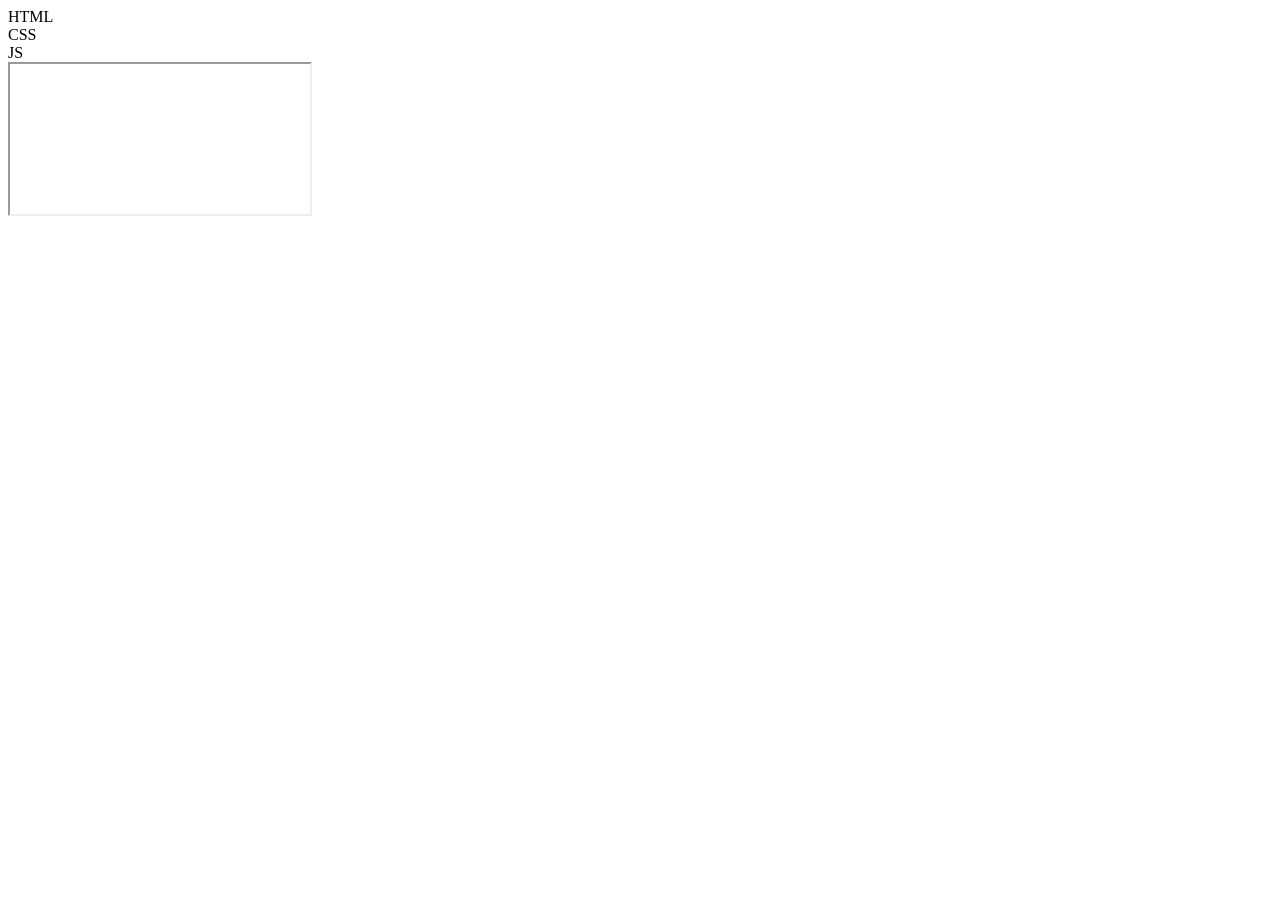
==== code/index.html @ c264e6fe "Update index.html" ====
<!DOCTYPE html>
<html lang="en">
  <head>
    <meta charset="UTF-8">
    <link rel="stylesheet" href="https://timothyolivieri.github.io/raw/asset/css/reset.css">
    <link rel="stylesheet" href="./style.css">
    <meta name="viewport" content="width=device-width, initial-scale=1.0">
    <title>Code</title>
  </head>
  <body>
    <main>
      <page route="/gists"></page>
      <page class="active" route="/gists/code">
        <blocks>
          <block css-display="none" css-dw480px-display="flex">
            <section>
              <card>
                <row>
                  <box>
                    <row>
                      <text>HTML</text>
                      <i><con></con></i>
                    </row>
                  </box>
                  <box>
                    <row>
                      <text>CSS</text>
                      <i><con></con></i>
                    </row>
                  </box>
                  <box>
                    <row>
                      <text>JS</text>
                      <i><con></con></i>
                    </row>
                  </box>
                </row>
              </card>
            </section>
          </block>
          <block>
            <section css-flex-direction="row">
              <card css-width="320px">
                <section css-flex-direction="column">
                  <box css-height="calc(100%/3)">
                    <header>HTML</header>
                    <section id="CodeMirrorHTML"></section>
                  </box>
                  <box css-height="calc(100%/3)">
                    <header>CSS</header>
                    <section id="CodeMirrorCSS"></section>
                  </box>
                  <box css-height="calc(100%/3)">
                    <header>JS</header>
                    <section id="CodeMirrorJS"></section>
                  </box>
                </section>
              </card>
              <card css-flex="1">
                <iframe id="iframe-code"></iframe>
              </card>
            </section>
          </block>
        </blocks>
      </page>
      <page route="/gists/user"></page>
    </main>
  </body>
</html>
---- code/style.css ----
[css-flex="1"] {
  css-flex: 1;
}

[css-width="320px"] {
  width: 320px;
}

[css-display="none"] {
  display: none;
}

[css-height="calc(100%/3)"] {
  height: calc(100%/3)
}
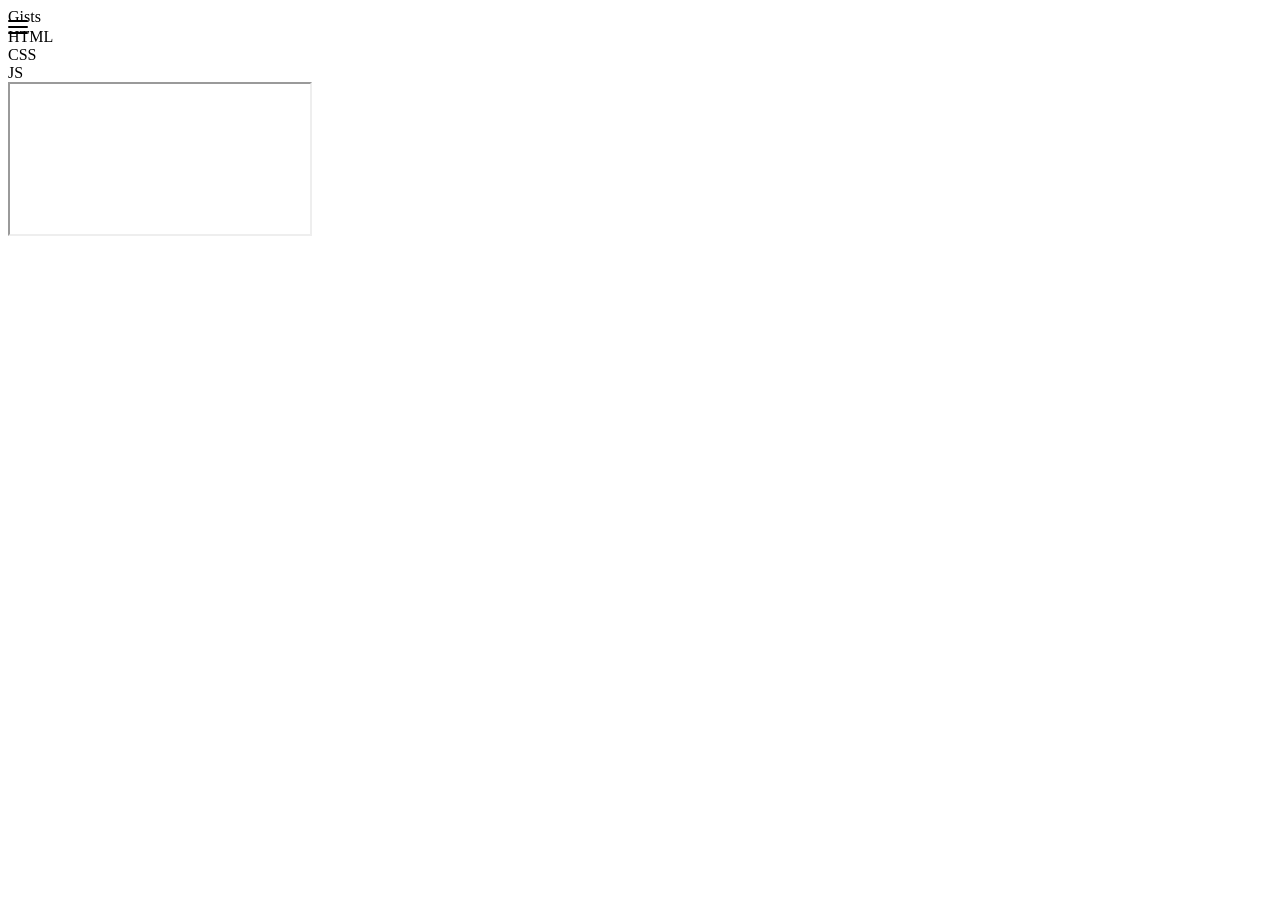
==== commit 72289ae1: "Update index.html" ====
--- a/code/index.html
+++ b/code/index.html
@@ -12,6 +12,29 @@
       <page route="/gists"></page>
       <page class="active" route="/gists/code">
         <blocks>
+          <header css-position="fixed" css-width="100%" css-justify-content="center" css-z-index="12">
+            <section>
+              <card>
+                <row>
+                  <box css-margin-right="auto">
+                    <a>
+                      <ico>
+                        <n></n>
+                      </ico>
+                      <text>Gists</text>
+                    </a>
+                  </box>
+                  <box css-margin-left="auto">
+                    <a>
+                      <ico>
+                        <n class="gg-menu"></n>
+                      </ico>
+                    </a>
+                  </box>
+                </row>
+              </card>
+            </section>
+          </header>
           <block css-display="none" css-dw480px-display="flex">
             <section>
               <card>
@@ -40,7 +63,7 @@
           </block>
           <block>
             <section css-flex-direction="row">
-              <card css-width="320px">
+              <card css-width="320px" css-height="100%">
                 <section css-flex-direction="column">
                   <box css-height="calc(100%/3)">
                     <header>HTML</header>
--- a/code/style.css
+++ b/code/style.css
@@ -4,6 +4,10 @@
 
 [css-width="320px"] {
   width: 320px;
+}
+
+[css-height="100%"] {
+  height: 100%;
 }
 
 [css-display="none"] {
@@ -13,3 +17,31 @@
 [css-height="calc(100%/3)"] {
   height: calc(100%/3)
 }
+
+[css-margin-left="auto"] {
+  margin-left: auto;
+}
+
+.gg-menu {
+  transform: scale(var(--ggs, 1));
+}
+.gg-menu,
+.gg-menu::after,
+.gg-menu::before {
+  box-sizing: border-box;
+  position: relative;
+  display: block;
+  width: 20px;
+  height: 2px;
+  border-radius: 3px;
+  background: currentColor;
+}
+.gg-menu::after,
+.gg-menu::before {
+  content: "";
+  position: absolute;
+  top: -6px;
+}
+.gg-menu::after {
+  top: 6px;
+}
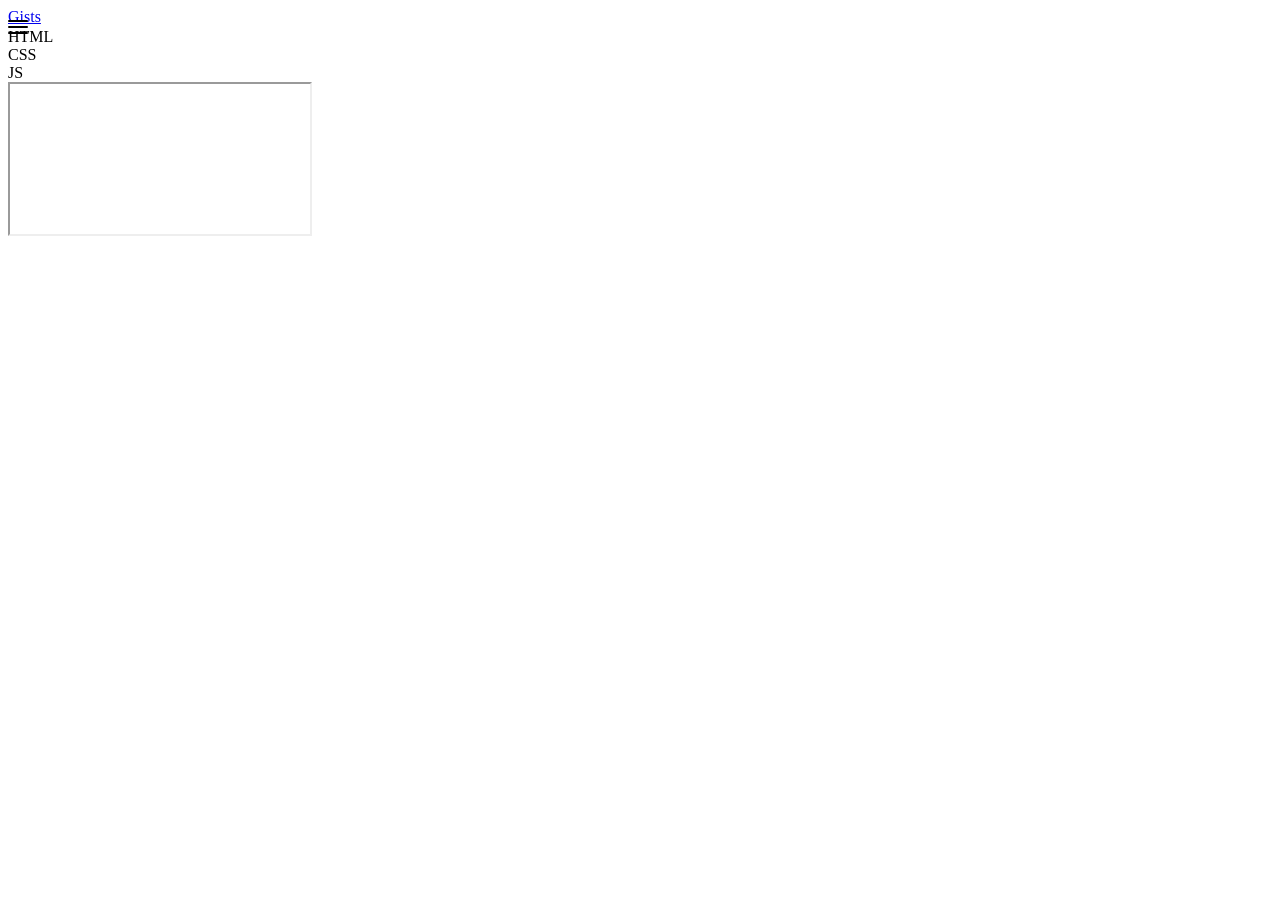
==== commit c65a799d: "Update index.html" ====
--- a/code/index.html
+++ b/code/index.html
@@ -17,9 +17,9 @@
               <card>
                 <row>
                   <box css-margin-right="auto">
-                    <a>
+                    <a href="../../">
                       <ico>
-                        <n></n>
+                        <n class="gg-home"></n>
                       </ico>
                       <text>Gists</text>
                     </a>
@@ -61,7 +61,7 @@
               </card>
             </section>
           </block>
-          <block>
+          <block css-flex="1">
             <section css-flex-direction="row">
               <card css-width="320px" css-height="100%">
                 <section css-flex-direction="column">
--- a/code/style.css
+++ b/code/style.css
@@ -1,5 +1,13 @@
 [css-flex="1"] {
-  css-flex: 1;
+  flex: 1;
+}
+
+[css-flex-direction="row"] {
+  flex-direction: row;
+}
+
+[css-flex-direction="column"] {
+  flex-direction: column;
 }
 
 [css-width="320px"] {
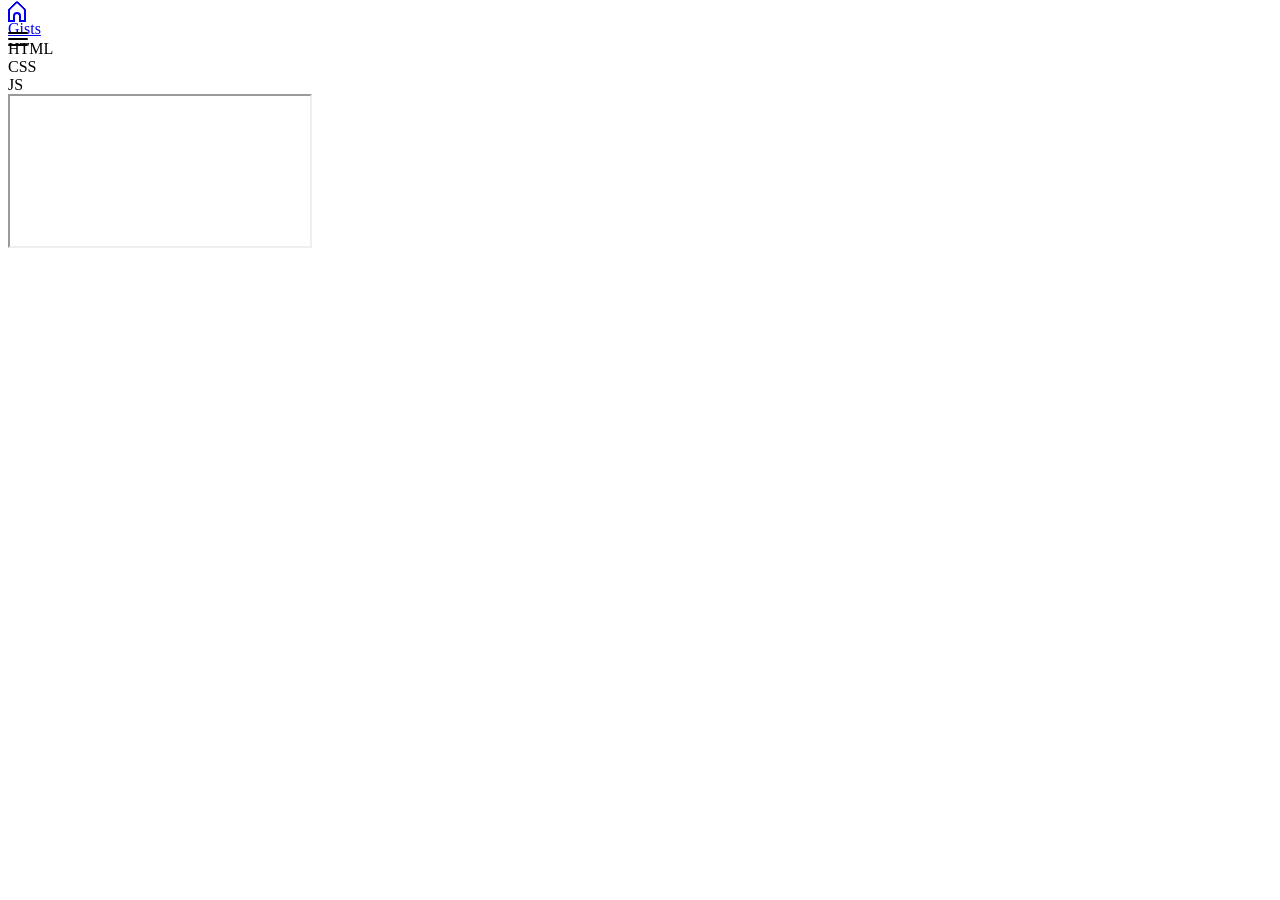
==== commit d61bbf7c: "Update index.html" ====
--- a/code/index.html
+++ b/code/index.html
@@ -80,6 +80,7 @@
                 </section>
               </card>
               <card css-flex="1">
+                <line css-width="5px" css-border-left="1px solid black" css-border-right="1px solid black" css-height="100%"></line>
                 <iframe id="iframe-code"></iframe>
               </card>
             </section>
--- a/code/style.css
+++ b/code/style.css
@@ -53,3 +53,54 @@
 .gg-menu::after {
   top: 6px;
 }
+
+.gg-home {
+  background:
+    linear-gradient(to left, currentColor 5px, transparent 0) no-repeat 0
+      bottom/4px 2px,
+    linear-gradient(to left, currentColor 5px, transparent 0) no-repeat right
+      bottom/4px 2px;
+  box-sizing: border-box;
+  position: relative;
+  display: block;
+  transform: scale(var(--ggs, 1));
+  width: 18px;
+  height: 14px;
+  border: 2px solid;
+  border-top: 0;
+  border-bottom: 0;
+  border-top-right-radius: 3px;
+  border-top-left-radius: 3px;
+  border-bottom-right-radius: 0;
+  border-bottom-left-radius: 0;
+  margin-bottom: -2px;
+}
+.gg-home::after,
+.gg-home::before {
+  content: "";
+  display: block;
+  box-sizing: border-box;
+  position: absolute;
+}
+.gg-home::before {
+  border-top: 2px solid;
+  border-left: 2px solid;
+  border-top-left-radius: 4px;
+  transform: rotate(45deg);
+  top: -5px;
+  border-radius: 3px;
+  width: 14px;
+  height: 14px;
+  left: 0;
+}
+.gg-home::after {
+  width: 8px;
+  height: 10px;
+  border: 2px solid;
+  border-radius: 100px;
+  border-bottom-left-radius: 0;
+  border-bottom-right-radius: 0;
+  border-bottom: 0;
+  left: 3px;
+  bottom: 0;
+}
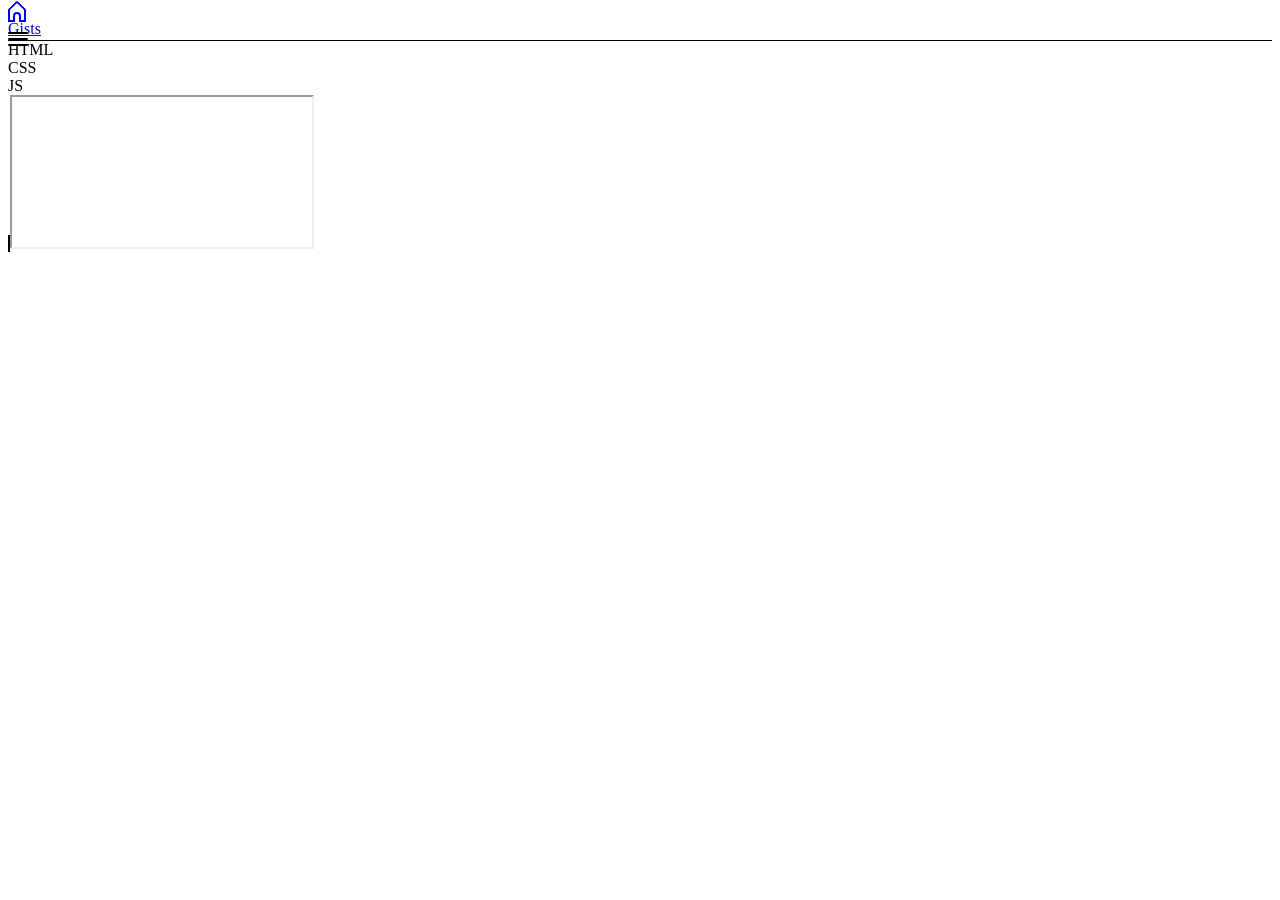
==== commit 732378db: "Update index.html" ====
--- a/code/index.html
+++ b/code/index.html
@@ -12,12 +12,12 @@
       <page route="/gists"></page>
       <page class="active" route="/gists/code">
         <blocks>
-          <header css-position="fixed" css-width="100%" css-justify-content="center" css-z-index="12">
+          <header css-border-bottom="1px solid black" css-position="fixed" css-width="100%" css-justify-content="center" css-z-index="12">
             <section>
               <card>
                 <row>
                   <box css-margin-right="auto">
-                    <a href="../../">
+                    <a href="../">
                       <ico>
                         <n class="gg-home"></n>
                       </ico>
@@ -79,7 +79,7 @@
                   </box>
                 </section>
               </card>
-              <card css-flex="1">
+              <card css-flex="1" css-flex-direction="row">
                 <line css-width="5px" css-border-left="1px solid black" css-border-right="1px solid black" css-height="100%"></line>
                 <iframe id="iframe-code"></iframe>
               </card>
--- a/code/style.css
+++ b/code/style.css
@@ -28,6 +28,22 @@
 
 [css-margin-left="auto"] {
   margin-left: auto;
+}
+
+[css-width="5px"] {
+  width: 5px;
+}
+
+[css-border-left="1px solid black"] {
+  border-left: 1px solid black;
+}
+
+[css-border-right="1px solid black"] {
+  border-right: 1px solid black;
+}
+
+[css-border-bottom="1px solid black"] {
+  border-bottom: 1px solid black;
 }
 
 .gg-menu {
